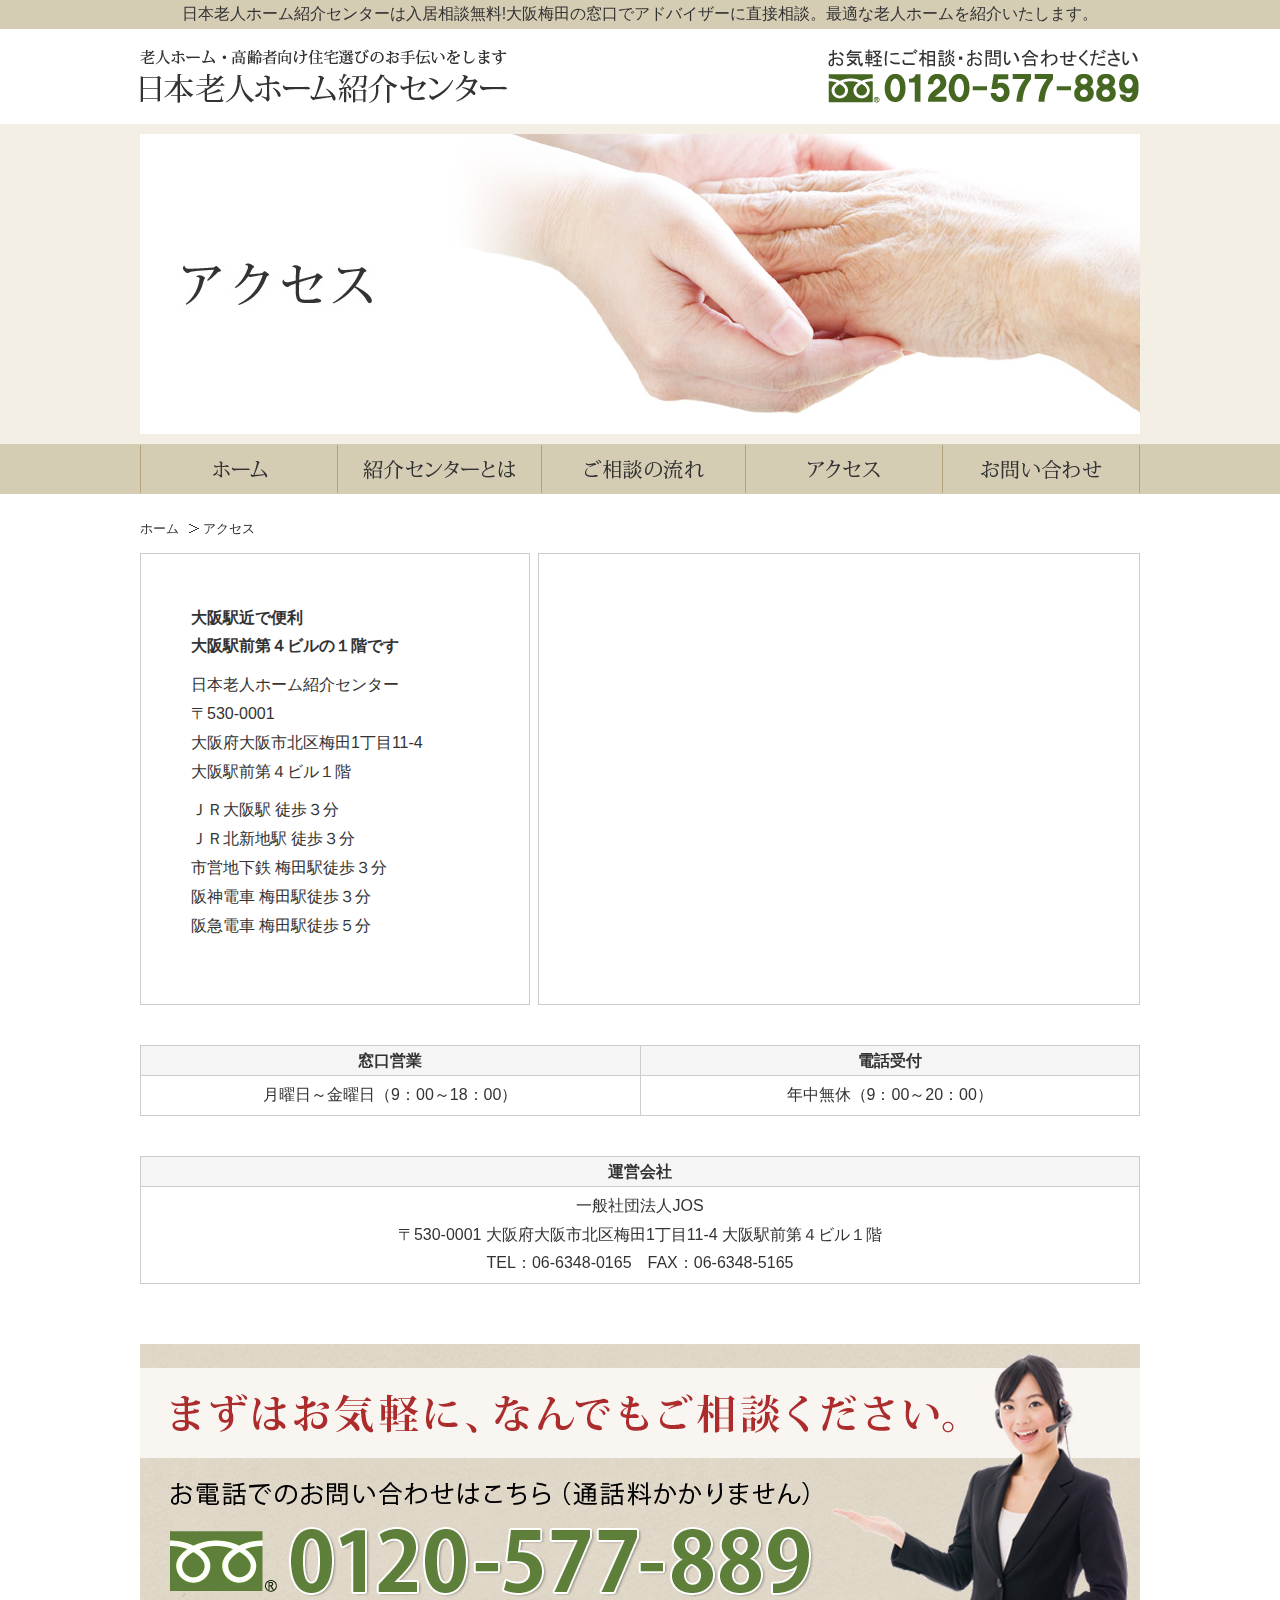
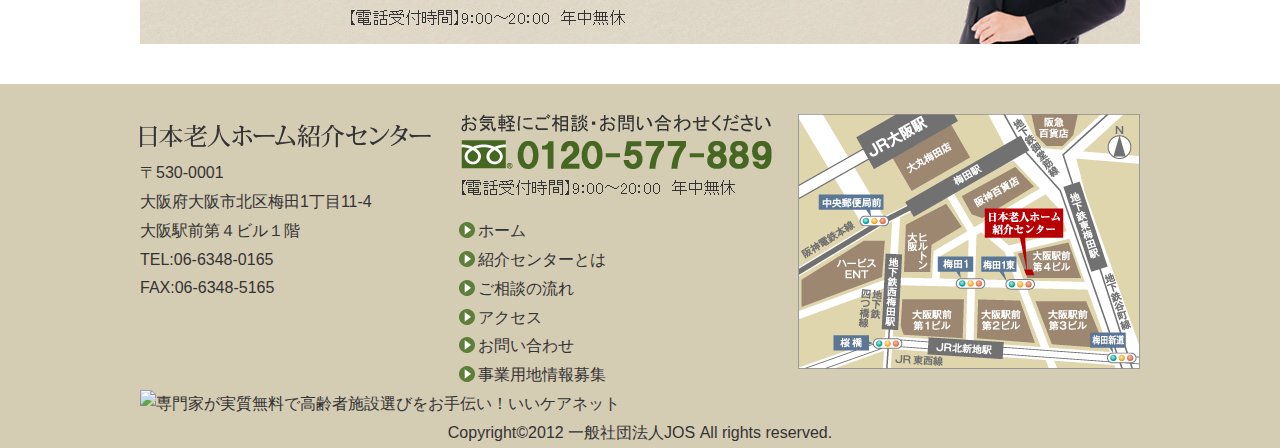
==== access.html @ cd8aa872 "second commit" ====
<!DOCTYPE HTML PUBLIC "-//W3C//DTD HTML 4.01 Transitional//EN" "http://www.w3.org/TR/html4/loose.dtd">
<html><!-- InstanceBegin template="/Templates/common.dwt" codeOutsideHTMLIsLocked="false" -->
<head>
<meta http-equiv="Content-Type" content="text/html; charset=utf-8">
<meta name="format-detection" content="telephone=no">
<!-- InstanceBeginEditable name="meta" -->
<meta name="keywords" content="有料老人ホーム,高齢者住宅,グループホーム,関西,大阪,日本老人ホーム紹介センター,入居,相談" />
<meta name="description" content="老人ホーム・高齢者向け住宅探しなら日本老人ホーム紹介センター。相談無料!大阪梅田の窓口でアドバイザーに直接相談。最適な老人ホームを紹介いたします。" />
<!-- InstanceEndEditable -->
<!-- InstanceBeginEditable name="doctitle" -->
<title>アクセス｜【日本老人ホーム紹介センター】入居相談無料!最適な老人ホームを紹介いたします。</title>
<!-- InstanceEndEditable -->
<!-- InstanceBeginEditable name="link" -->
<link rel="canonical" href="http://center.jos-net.com/access.html">
<link href="css/reset.css" rel="stylesheet" type="text/css">
<link href="css/common.css" rel="stylesheet" type="text/css">
<link href="css/second.css" rel="stylesheet" type="text/css">
<!-- InstanceEndEditable -->
<script type="text/javascript" src="js/jquery.js"></script>
<script type="text/javascript" src="js/rollover.js"></script>
<script type="text/javascript" src="http://ajax.googleapis.com/ajax/libs/jquery/1.8.3/jquery.min.js"></script>
<script type="text/javascript">
$(function() {
    var topBtn = $('.backtotop');    
    //最初はボタンを隠す
    topBtn.hide();
    //スクロールが300に達したらボタンを表示させる
    $(window).scroll(function () {
        if ($(this).scrollTop() > 300) {
            topBtn.fadeIn();
        } else {
            topBtn.fadeOut();
        }
    });
    //スクロールしてトップに戻る
    //500の数字を大きくするとスクロール速度が遅くなる
    topBtn.click(function () {
        $('body,html').animate({
            scrollTop: 0
        }, 500);
        return false;
    });
});
</script>
<!-- InstanceBeginEditable name="head" -->
<!-- InstanceEndEditable -->
</head>

<body>
<div id="wrapper">
<h1>日本老人ホーム紹介センターは入居相談無料!大阪梅田の窓口でアドバイザーに直接相談。最適な老人ホームを紹介いたします。</h1>

<div id="header">
<p class="header_left"><a href="index.html"><img src="img/common/logo.gif" alt="日本老人ホーム紹介センター"></a></p>
<p class="header_right"><a href="tel:0120-577-889"><img src="img/common/tel.gif" alt="0120-577-889"></a></p>
</div>

<div id="top"><!-- InstanceBeginEditable name="mainimage" -->
  <p><img src="img/second/main_access.jpg" alt="アクセス"></p>
<!-- InstanceEndEditable --></div>

<div id="wrapper_navi">
<ul id="globalnavi">
    <li><a href="index.html" title="ホーム"><img src="img/common/menu_1.png" alt="ホーム"></a></li>
    <li><a href="company.html" title="紹介センター"><img src="img/common/menu_2.png" alt="紹介センター"></a></li>
    <li><a href="flow.html" title="ご相談の流れ"><img src="img/common/menu_3.png" alt="ご相談の流れ"></a></li>
    <li><a href="access.html" title="アクセス"><img src="img/common/menu_4.png" alt="アクセス"></a></li>
    <li><a href="contact.html" title="お問い合わせ"><img src="img/common/menu_5.png" alt="お問い合わせ"></a></li>
</ul>
<!--wrapper_navi--></div>

<div id="contents">
<!-- InstanceBeginEditable name="contents" -->
	<ol id="topicpath">
        <li><a href="../">ホーム</a></li>
		<li>アクセス</li>
	</ol>

<div class="map">
<div class="map_left">
<p><b>大阪駅近で便利<br>
大阪駅前第４ビルの１階です</b></p>
<p>日本老人ホーム紹介センター<br>
〒530-0001<br>
大阪府大阪市北区梅田1丁目11-4<br>
大阪駅前第４ビル１階<br>
</p>
<p>
ＪＲ大阪駅 徒歩３分<br>
ＪＲ北新地駅 徒歩３分<br>
市営地下鉄 梅田駅徒歩３分<br>
阪神電車 梅田駅徒歩３分<br>
阪急電車 梅田駅徒歩５分 </p>
</div>
<div class="map_right">
<iframe src="https://www.google.com/maps/embed?pb=!1m18!1m12!1m3!1d3280.2088520833813!2d135.4966747152322!3d34.699911830434694!2m3!1f0!2f0!3f0!3m2!1i1024!2i768!4f13.1!3m3!1m2!1s0x6000e6ed222827a5%3A0x4484b92ae435519f!2z44CSNTMwLTAwMDEg5aSn6Ziq5bqc5aSn6Ziq5biC5YyX5Yy65qKF55Sw77yR5LiB55uu77yR77yR4oiS77yUIOWkp-mYqumnheWJjeesrDTjg5Pjg6s!5e0!3m2!1sja!2sjp!4v1469523612909" width="600" height="450" frameborder="0" style="border:0" allowfullscreen></iframe>
</div>
</div>

<table class="table">
<tr>
<th>窓口営業</th>
<th>電話受付</th>
</tr>
<tr>
<td>月曜日～金曜日（9：00～18：00）</td>
<td>年中無休（9：00～20：00）
</tr>
</table>

<table class="table">
<tr>
<th>運営会社</th>
</tr>
<tr>
<td>一般社団法人JOS<br>
〒530-0001 大阪府大阪市北区梅田1丁目11-4 大阪駅前第４ビル１階<br>
TEL：<a href="tel:06-6348-0165">06-6348-0165</a>　FAX：06-6348-5165</td>
</tr>
</table>

<!-- InstanceEndEditable -->
  <p class="contact"><a href="tel:0120-577-889"><img src="img/common/img_contact.jpg" alt="お電話でのお問い合わせはこちら。0120-577-889"></a></p>
<!--contents--></div>

<div class="backtotop" align="center">
<a href="#header">▲</a>
</div>

<div id="footer">
<div id="footer_in">
<div class="footer_left">
<p><img src="img/common/footer_logo.gif" alt="日本老人ホーム紹介センター"></p>
<p>〒530-0001<br>
大阪府大阪市北区梅田1丁目11-4<br>
大阪駅前第４ビル１階<br>
TEL:<a href="tel:06-6348-0165">06-6348-0165</a><br>
FAX:06-6348-5165</p>
</div>
<div class="footer_right">
<p><a href="tel:0120-577-889"><img src="img/common/footer_tel.gif" alt="お気軽にご相談・お問い合わせください。0120-577-889"></a></p>
<ul>
<li><a href="index.html">ホーム</a></li>
<li><a href="company.html">紹介センターとは</a></li>
<li><a href="flow.html">ご相談の流れ</a></li>
<li><a href="access.html">アクセス</a></li>
<li><a href="contact.html">お問い合わせ</a></li>
<li><a href="owner.html">事業用地情報募集</a></li>	
</ul>
</div>
<div class="footer_map">
<p><img src="img/common/center_map.gif" alt="日本老人ホーム紹介センター地図"></p>
</div>
<p><a href="http://jos-net.com/"><img src="http://jos-net.com/img/banner01.jpg" title="高齢者施設検索サイト、いいケアネット" alt="専門家が実質無料で高齢者施設選びをお手伝い！いいケアネット" border="0" /></a></p>
<!--footer_in--></div>
<address>Copyright&copy;2012&nbsp;一般社団法人JOS&nbsp;All&nbsp;rights&nbsp;reserved.</address>
<!--footer--></div>

<!--wrapper--></div>

</body>
<!-- InstanceEnd --></html>
---- css/common.css ----
@charset "utf-8";
body {
	font-family: "ヒラギノ角ゴ Pro W3", "Hiragino Kaku Gothic Pro", "メイリオ", Meiryo, Osaka, "ＭＳ Ｐゴシック", "MS PGothic", sans-serif;
	font-size: 100%;
	line-height: 1.8;
	color: #333;
}
html, body{
	margin: 0;	/* 余白の削除 */
	padding: 0;	/* 余白の削除 */
	height: 100%;	/* 縦の高さを100% */
	width: 100%;	/* 横の幅を100% */
}
#wrapper {
	position: relative;		/* フッター部の配置用に定義 */
	min-height: 100%;		/* 縦の表示領域を100% */
}	
a {
text-decoration: none;
}

a:link{
	color: #333;
	outline:none;
}
a:visited{
	color: #333;
}
a:hover{
	color: #999;
}
em{
	color: #ac2c2c;
	font-weight: bold;
}
h1{
	margin-top: 0;
	margin-right: auto;
	margin-bottom: 0;
	margin-left: auto;
	text-align: center;
	background-color: #d5ccb4;
	}
h2 {
	margin:0;
	border-left:0;
	line-height:62px;
	background-image: url(../img/common/bg_title.png);
	background-repeat: no-repeat;
	background-position: center top;
	padding-top: 0;
	padding-right: 0;
	padding-bottom: 0;
	padding-left: 20px;
	font-size: 22px;
	font-weight: bold;
	color: #6e5835;
	text-align: center;
	}
h3 {
	font-size: 22px;
	font-weight: bold;
	color: #466722;
	margin-top: 20px;
	margin-bottom: 20px;
	}		
#wrapper {
}
#header {
	width: 1000px;
	margin-top: 0;
	margin-right: auto;
	margin-bottom: 0;
	margin-left: auto;
	overflow: hidden;
	padding-top: 20px;
	padding-bottom: 20px;
	}
.header_left {
	float: left;
	}
.header_right {
	float: right;
	}
#top {
	background: #f3efe5;
	padding-top: 10px;
	padding-bottom: 10px;
	}	
#top p {
	text-align: center;
	}
	
	
/*グローバルナビ*/
#wrapper_navi {
	height: 50px;
	background-color: #d5ccb4;
	}
ul#globalnavi{
    width:1000px;
    overflow:hidden;
	margin-top: 0;
	margin-right: auto;
	margin-bottom: 0;
	margin-left: auto;	
}
ul#globalnavi li{
    float:left;
}

/*コンテンツ*/
#contents {
	width:1000px;
	margin-top: 0;
	margin-right: auto;
	margin-bottom: 0;
	margin-left: auto;
	padding-top: 40px;
	padding-bottom: 40px;
	}

.map {
	overflow: hidden;	
	}	
.map_left {
	border: 1px solid #CCC;
	float: left;
	width: 288px;
	height: 360px;
	padding-top: 40px;
	padding-right: 50px;
	padding-bottom: 50px;
	padding-left: 50px;
	}
.map_left p {
	margin-top: 10px;
}
.map_right {
	border: 1px solid #CCC;
	float: right
	}	
	
.contact {
	margin-top: 60px;
	}

/*コンテンツボックス*/	
.box_round-top {
	width: 1000px;
	background-position: center top;
	background-repeat: no-repeat;
	text-align: left;
	background-image: url(../img/common/bg_round-top.png);
	padding-top: 7px;
	padding-right: 0;
	padding-bottom: 0;
	padding-left: 0;
}

.box_round-middle {
	padding: 0;
	background-position: center top;
	background-repeat: repeat-y;
	text-align: left;
	background-image: url(../img/common/bg_round-middle.png);
}

.box_round-bottom {
	background-position: center bottom;
	background-repeat: no-repeat;
	text-align: left;
	background-image: url(../img/common/bg_round-bottom.png);
	padding-bottom: 7px;
	margin-bottom: 30px;
}
.box_in {
	padding-top: 14px;
	padding-right: 20px;
	padding-bottom: 14px;
	padding-left: 20px;
	}
.box_in_center {
	text-align: center;
}
	
/*パンくず*/
ol#topicpath {
	width:1000px;
	margin-right: auto;
	margin-bottom: 10px;
	margin-left: auto;
	margin-top: -20px;
}
ol#topicpath li {
	display: inline;
	font-size: 0.8em;
}
ol#topicpath li a {
	padding-right: 20px;
	background-image: url(../img/common/img_arrow.gif);
	background-repeat: no-repeat;
	background-position: right center;
}
	
/*トップに戻るボタン*/
.backtotop {
    position: fixed;
    right: 15px;
    bottom: 20px;
    z-index: 9000;
    display: none;
}    
.backtotop a {
    background: rgba(51, 51, 51, 0.5) none repeat scroll 0 0;
    border-radius: 50%;
    color: #fff;
    display: block;
    height: 55px;
    line-height: 55px;
    padding: 0;
    text-align: center;
    text-decoration: none;
    width: 55px;
}
.backtotop a:hover {
    background: #666666;
    color: #fff;
}


/*フッター*/
#footer {
	background-color: #d5ccb4;
	padding-top: 30px;
	padding-right: 0;
	padding-left: 0;
}
#footer_in {
	width: 1000px;
	margin-top: 0;
	margin-right: auto;
	margin-bottom: 0;
	margin-left: auto;
	overflow: hidden;
	}
.footer_left {
	float: left;
	margin-right: 26px;
	width: 292px;
	}
.footer_left p {
	margin-top: 10px;
	}
.footer_right {
	float: left;
	margin-right: 26px;
	width: 314px;
	}
.footer_right ul{
	list-style-type:none;
	margin-top: 20px;
}

.footer_right li{
	padding-left:20px;
	background-image:url(../img/common/icon_1.gif);
	background-repeat:no-repeat;
	background-position:0px 4px;
}	
.footer_map {
	float: left;
	}
address {
    text-align: center;
	}
---- css/second.css ----
@charset "utf-8";

/*ホーム*/
.consultation {
	background-image: url(../img/index/img_consultation.jpg);
	background-repeat: no-repeat;
	height: 312px;
	width: 1000px;
	margin-top: 60px;
	}	
.consultation p {
	padding-top: 180px;
	padding-left: 40px;	
	}
.tour {
	background-image: url(../img/index/img_tour.jpg);
	background-repeat: no-repeat;
	height: 312px;
	width: 1000px;
	margin-top: 30px;
	}	
.tour p {
	padding-top: 180px;
	padding-left: 40px;	
	}
.voice {
	margin-top: 60px;
	margin-bottom: 60px;
	}
.voice_in {
	overflow: hidden;	
	}
.voice_in dl {
	float: left;
	margin-top: 20px;
	padding-left: 20px;
	padding-right: 20px;
	font-size: 14px;
	padding-top: 65px;
	height: 365px;
	}
.voice_in dl dt{
	margin-left: 150px;
	}
.voice_in dl dd{
	margin-top: 40px;
	}	
.voice_1 {
	background-image: url(../img/index/img_voice1.png);
	background-repeat: no-repeat;
	width: 293px;
	}
.voice_2 {
	background-image: url(../img/index/img_voice2.png);
	background-repeat: no-repeat;
	width: 293px;
	}
.voice_3 {
	background-image: url(../img/index/img_voice3.png);
	background-repeat: no-repeat;
	width: 294px;
	}
	
/*紹介センターとは*/
.point {
	overflow: hidden;
	width: 886px;
	margin-right: auto;
	margin-left: auto;
	margin-top: 40px;
	margin-bottom: 40px;
}
.point dt {
	background-image: url(../img/second/icon_point.gif);
	background-repeat: no-repeat;
	font-size: 20px;
	font-weight: bold;
	color: #466722;
	height: 69px;
	padding-top: 35px;
	padding-left: 120px;
	margin-bottom: 10px;
}
.point dd {
	padding-left: 120px;	
	}	
.point dd img {
	float: left;
	margin-right: 20px;
	}

/*ご相談の流れ*/
.flow {
	overflow: hidden;
	width: 798px;
	margin-right: auto;
	margin-left: auto;
	margin-top: 40px;
	margin-bottom: 40px;
	border-radius: 20px;
	border: 4px solid #d5ccb4;
	padding-top: 20px;
	padding-right: 40px;
	padding-bottom: 20px;
	padding-left: 40px;
}
.flow dt {
	font-size: 22px;
	font-weight: bold;
	color: #466722;
	height: 69px;
	padding-top: 35px;
	padding-left: 120px;
}
.flow_1 {
	background-image: url(../img/second/icon_step1.gif);
	background-repeat: no-repeat;
}
.flow_2 {
	background-image: url(../img/second/icon_step2.gif);
	background-repeat: no-repeat;
}
.flow_3 {
	background-image: url(../img/second/icon_step3.gif);
	background-repeat: no-repeat;
}
.flow_4 {
	background-image: url(../img/second/icon_step4.gif);
	background-repeat: no-repeat;
}
.flow dd {
	padding-left: 120px;	
	}	
.arrow {
	text-align: center;
	}
	
/*アクセス*/
table {
   table-layout: fixed;
   width: 100%;
}
.table {
	border: 1px #ccc solid;
	border-collapse: collapse;
	border-spacing: 0;
	margin-top: 40px;
}

.table th {
    padding: 5px;
    border: #ccc solid;
    border-width: 0 0 1px 1px;
    background: #F5F5F5;
    font-weight: bold;
    line-height: 120%;
    text-align: center;
}
.table td {
    padding: 5px;
    border: 1px #ccc solid;
    border-width: 0 0 1px 1px;
    text-align: center;
}

/*お問い合わせ*/
.contact_tel {
	overflow: hidden;
	border-radius: 20px;
	border: 4px solid #d5ccb4;
	padding-top: 20px;
	padding-right: 40px;
	padding-bottom: 40px;
	padding-left: 40px;
	height: 179px;
	background-image: url(../img/second/icon_tel.png);
	background-repeat: no-repeat;
	background-position:20pt 20pt;
	margin-bottom: 40px;
}
.contact_fax {
	overflow: hidden;
	border-radius: 20px;
	border: 4px solid #d5ccb4;
	padding-top: 20px;
	padding-right: 40px;
	padding-bottom: 40px;
	padding-left: 40px;
	height: 179px;
	background-image: url(../img/second/icon_fax.png);
	background-repeat: no-repeat;
	background-position:20pt 20pt;
	margin-bottom: 40px;
}
.contact_mail {
	overflow: hidden;
	border-radius: 20px;
	border: 4px solid #d5ccb4;
	padding-top: 20px;
	padding-right: 40px;
	padding-bottom: 40px;
	padding-left: 40px;
	height: 179px;
	background-image: url(../img/second/icon_mail.png);
	background-repeat: no-repeat;
	background-position:20pt 20pt;
}
.contact_in {
	margin-top: 20px;
	}
.contact_in dt {
	font-size: 26px;
	font-weight: bold;
	color: #466722;
	padding-left: 200px;
}
.contact_in dd {
	padding-left: 200px;
	}	

.owner{
	width: 95%;
	margin:0 auto;
	padding:0 0 15px;
}
.owner table{
	width:100%;
	border-top:solid 1px #ccc;
	border-left:solid 1px #ccc;
	margin-bottom:30px;
}
.owner table th{
	width:25%;
	padding:10px;
	font-weight:bold;
	background:#fafafa;
	border-right:solid 1px #ccc;
	border-bottom:solid 1px #ccc;
	vertical-align:middle;
}
.owner table td{
	padding:10px;
	border-right:solid 1px #ccc;
	border-bottom:solid 1px #ccc;
}
.owner table td p{ padding-bottom:0;}
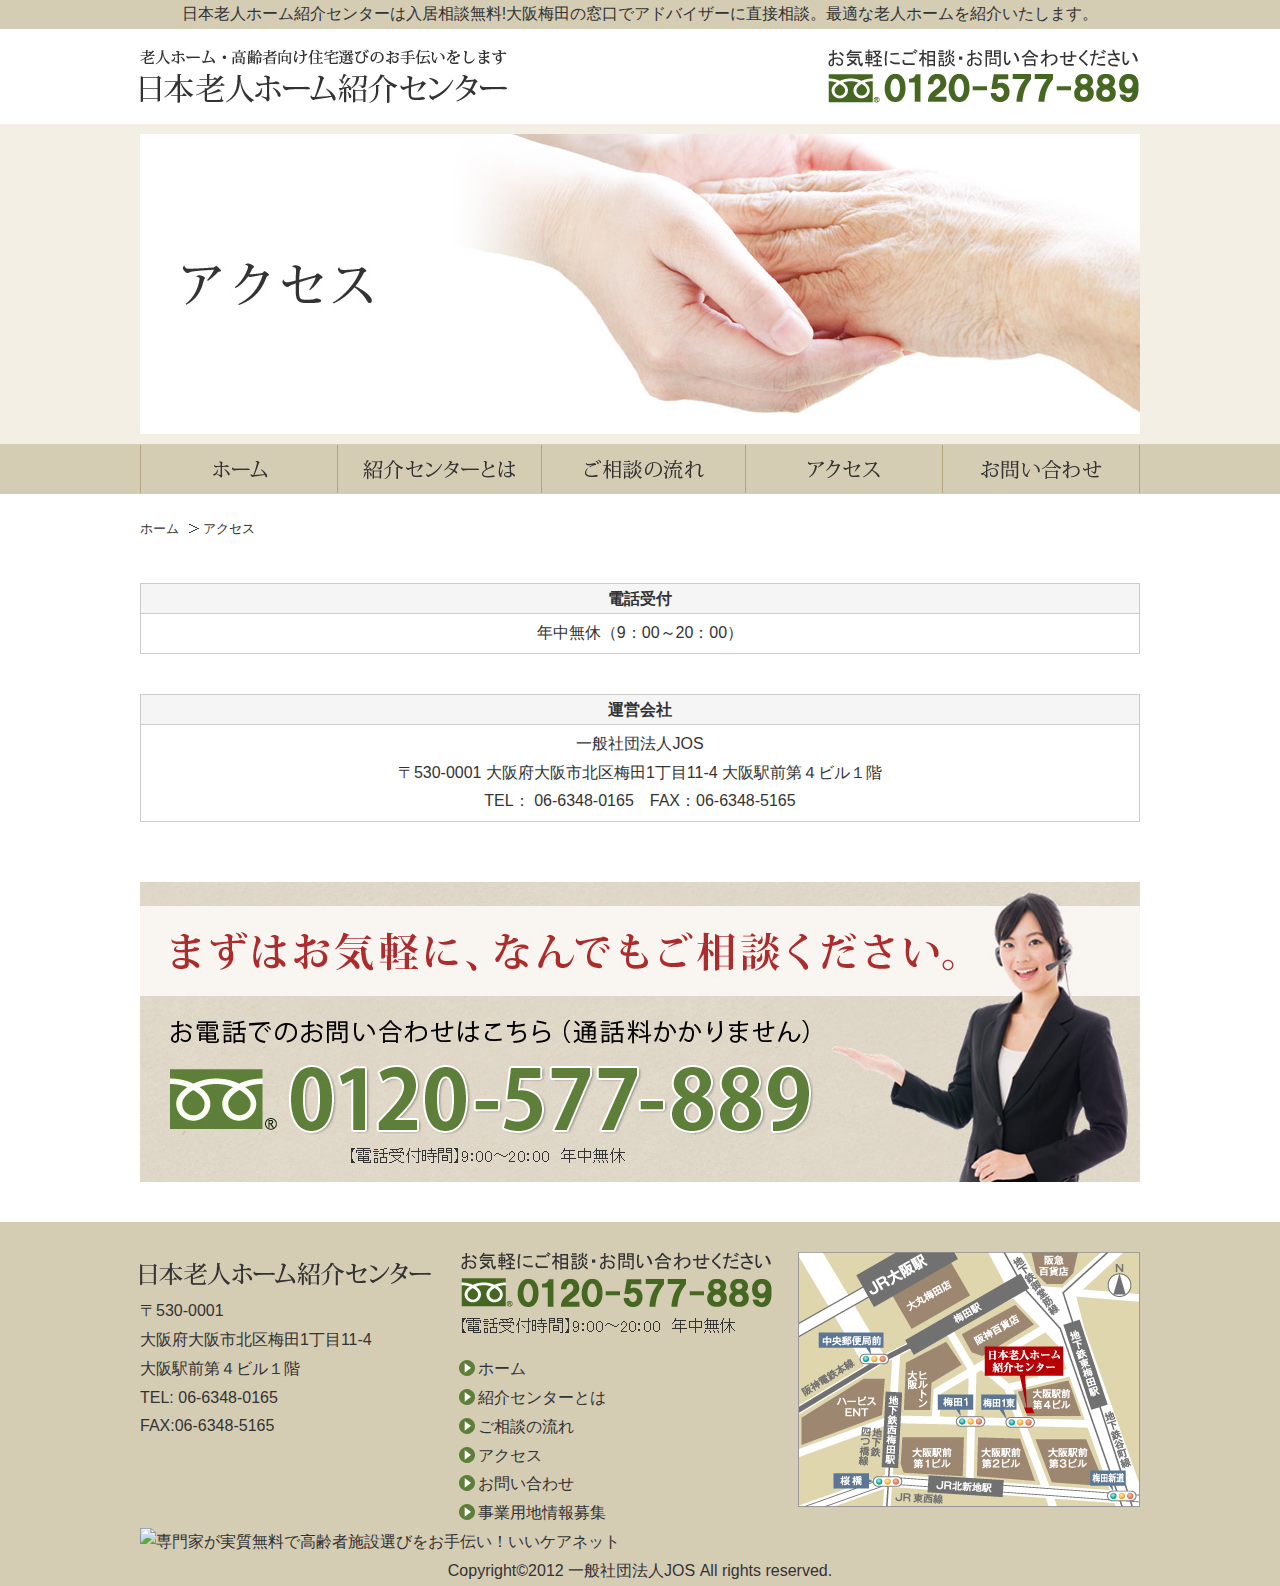
==== commit 47badaa2: "受付時間変更と4ビルへのアクセスを変更" ====
--- a/access.html
+++ b/access.html
@@ -1,162 +1,189 @@
 <!DOCTYPE HTML PUBLIC "-//W3C//DTD HTML 4.01 Transitional//EN" "http://www.w3.org/TR/html4/loose.dtd">
-<html><!-- InstanceBegin template="/Templates/common.dwt" codeOutsideHTMLIsLocked="false" -->
+<html>
+<!-- InstanceBegin template="/Templates/common.dwt" codeOutsideHTMLIsLocked="false" -->
+
 <head>
-<meta http-equiv="Content-Type" content="text/html; charset=utf-8">
-<meta name="format-detection" content="telephone=no">
-<!-- InstanceBeginEditable name="meta" -->
-<meta name="keywords" content="有料老人ホーム,高齢者住宅,グループホーム,関西,大阪,日本老人ホーム紹介センター,入居,相談" />
-<meta name="description" content="老人ホーム・高齢者向け住宅探しなら日本老人ホーム紹介センター。相談無料!大阪梅田の窓口でアドバイザーに直接相談。最適な老人ホームを紹介いたします。" />
-<!-- InstanceEndEditable -->
-<!-- InstanceBeginEditable name="doctitle" -->
-<title>アクセス｜【日本老人ホーム紹介センター】入居相談無料!最適な老人ホームを紹介いたします。</title>
-<!-- InstanceEndEditable -->
-<!-- InstanceBeginEditable name="link" -->
-<link rel="canonical" href="http://center.jos-net.com/access.html">
-<link href="css/reset.css" rel="stylesheet" type="text/css">
-<link href="css/common.css" rel="stylesheet" type="text/css">
-<link href="css/second.css" rel="stylesheet" type="text/css">
-<!-- InstanceEndEditable -->
-<script type="text/javascript" src="js/jquery.js"></script>
-<script type="text/javascript" src="js/rollover.js"></script>
-<script type="text/javascript" src="http://ajax.googleapis.com/ajax/libs/jquery/1.8.3/jquery.min.js"></script>
-<script type="text/javascript">
-$(function() {
-    var topBtn = $('.backtotop');    
-    //最初はボタンを隠す
-    topBtn.hide();
-    //スクロールが300に達したらボタンを表示させる
-    $(window).scroll(function () {
-        if ($(this).scrollTop() > 300) {
-            topBtn.fadeIn();
-        } else {
-            topBtn.fadeOut();
-        }
-    });
-    //スクロールしてトップに戻る
-    //500の数字を大きくするとスクロール速度が遅くなる
-    topBtn.click(function () {
-        $('body,html').animate({
-            scrollTop: 0
-        }, 500);
-        return false;
-    });
-});
-</script>
-<!-- InstanceBeginEditable name="head" -->
-<!-- InstanceEndEditable -->
+    <meta http-equiv="Content-Type" content="text/html; charset=utf-8">
+    <meta name="format-detection" content="telephone=no">
+    <!-- InstanceBeginEditable name="meta" -->
+    <meta name="keywords" content="有料老人ホーム,高齢者住宅,グループホーム,関西,大阪,日本老人ホーム紹介センター,入居,相談" />
+    <meta name="description" content="老人ホーム・高齢者向け住宅探しなら日本老人ホーム紹介センター。相談無料!大阪梅田の窓口でアドバイザーに直接相談。最適な老人ホームを紹介いたします。" />
+    <!-- InstanceEndEditable -->
+    <!-- InstanceBeginEditable name="doctitle" -->
+    <title>アクセス｜【日本老人ホーム紹介センター】入居相談無料!最適な老人ホームを紹介いたします。</title>
+    <!-- InstanceEndEditable -->
+    <!-- InstanceBeginEditable name="link" -->
+    <link rel="canonical" href="http://center.jos-net.com/access.html">
+    <link href="css/reset.css" rel="stylesheet" type="text/css">
+    <link href="css/common.css" rel="stylesheet" type="text/css">
+    <link href="css/second.css" rel="stylesheet" type="text/css">
+    <!-- InstanceEndEditable -->
+    <script type="text/javascript" src="js/jquery.js"></script>
+    <script type="text/javascript" src="js/rollover.js"></script>
+    <script type="text/javascript" src="http://ajax.googleapis.com/ajax/libs/jquery/1.8.3/jquery.min.js"></script>
+    <script type="text/javascript">
+        $(function() {
+            var topBtn = $('.backtotop');
+            //最初はボタンを隠す
+            topBtn.hide();
+            //スクロールが300に達したらボタンを表示させる
+            $(window).scroll(function() {
+                if ($(this).scrollTop() > 300) {
+                    topBtn.fadeIn();
+                } else {
+                    topBtn.fadeOut();
+                }
+            });
+            //スクロールしてトップに戻る
+            //500の数字を大きくするとスクロール速度が遅くなる
+            topBtn.click(function() {
+                $('body,html').animate({
+                    scrollTop: 0
+                }, 500);
+                return false;
+            });
+        });
+    </script>
+    <!-- InstanceBeginEditable name="head" -->
+    <!-- InstanceEndEditable -->
 </head>
 
 <body>
-<div id="wrapper">
-<h1>日本老人ホーム紹介センターは入居相談無料!大阪梅田の窓口でアドバイザーに直接相談。最適な老人ホームを紹介いたします。</h1>
+    <div id="wrapper">
+        <h1>日本老人ホーム紹介センターは入居相談無料!大阪梅田の窓口でアドバイザーに直接相談。最適な老人ホームを紹介いたします。</h1>
 
-<div id="header">
-<p class="header_left"><a href="index.html"><img src="img/common/logo.gif" alt="日本老人ホーム紹介センター"></a></p>
-<p class="header_right"><a href="tel:0120-577-889"><img src="img/common/tel.gif" alt="0120-577-889"></a></p>
-</div>
+        <div id="header">
+            <p class="header_left">
+                <a href="index.html"><img src="img/common/logo.gif" alt="日本老人ホーム紹介センター"></a>
+            </p>
+            <p class="header_right">
+                <a href="tel:0120-577-889"><img src="img/common/tel.gif" alt="0120-577-889"></a>
+            </p>
+        </div>
 
-<div id="top"><!-- InstanceBeginEditable name="mainimage" -->
-  <p><img src="img/second/main_access.jpg" alt="アクセス"></p>
-<!-- InstanceEndEditable --></div>
+        <div id="top">
+            <!-- InstanceBeginEditable name="mainimage" -->
+            <p><img src="img/second/main_access.jpg" alt="アクセス"></p>
+            <!-- InstanceEndEditable -->
+        </div>
 
-<div id="wrapper_navi">
-<ul id="globalnavi">
-    <li><a href="index.html" title="ホーム"><img src="img/common/menu_1.png" alt="ホーム"></a></li>
-    <li><a href="company.html" title="紹介センター"><img src="img/common/menu_2.png" alt="紹介センター"></a></li>
-    <li><a href="flow.html" title="ご相談の流れ"><img src="img/common/menu_3.png" alt="ご相談の流れ"></a></li>
-    <li><a href="access.html" title="アクセス"><img src="img/common/menu_4.png" alt="アクセス"></a></li>
-    <li><a href="contact.html" title="お問い合わせ"><img src="img/common/menu_5.png" alt="お問い合わせ"></a></li>
-</ul>
-<!--wrapper_navi--></div>
+        <div id="wrapper_navi">
+            <ul id="globalnavi">
+                <li>
+                    <a href="index.html" title="ホーム"><img src="img/common/menu_1.png" alt="ホーム"></a>
+                </li>
+                <li>
+                    <a href="company.html" title="紹介センター"><img src="img/common/menu_2.png" alt="紹介センター"></a>
+                </li>
+                <li>
+                    <a href="flow.html" title="ご相談の流れ"><img src="img/common/menu_3.png" alt="ご相談の流れ"></a>
+                </li>
+                <li>
+                    <a href="access.html" title="アクセス"><img src="img/common/menu_4.png" alt="アクセス"></a>
+                </li>
+                <li>
+                    <a href="contact.html" title="お問い合わせ"><img src="img/common/menu_5.png" alt="お問い合わせ"></a>
+                </li>
+            </ul>
+            <!--wrapper_navi-->
+        </div>
 
-<div id="contents">
-<!-- InstanceBeginEditable name="contents" -->
-	<ol id="topicpath">
-        <li><a href="../">ホーム</a></li>
-		<li>アクセス</li>
-	</ol>
+        <div id="contents">
+            <!-- InstanceBeginEditable name="contents" -->
+            <ol id="topicpath">
+                <li><a href="../">ホーム</a></li>
+                <li>アクセス</li>
+            </ol>
 
-<div class="map">
-<div class="map_left">
-<p><b>大阪駅近で便利<br>
+            <!-- <div class="map">
+                <div class="map_left">
+                    <p><b>大阪駅近で便利<br>
 大阪駅前第４ビルの１階です</b></p>
-<p>日本老人ホーム紹介センター<br>
-〒530-0001<br>
-大阪府大阪市北区梅田1丁目11-4<br>
-大阪駅前第４ビル１階<br>
-</p>
-<p>
-ＪＲ大阪駅 徒歩３分<br>
-ＪＲ北新地駅 徒歩３分<br>
-市営地下鉄 梅田駅徒歩３分<br>
-阪神電車 梅田駅徒歩３分<br>
-阪急電車 梅田駅徒歩５分 </p>
-</div>
-<div class="map_right">
-<iframe src="https://www.google.com/maps/embed?pb=!1m18!1m12!1m3!1d3280.2088520833813!2d135.4966747152322!3d34.699911830434694!2m3!1f0!2f0!3f0!3m2!1i1024!2i768!4f13.1!3m3!1m2!1s0x6000e6ed222827a5%3A0x4484b92ae435519f!2z44CSNTMwLTAwMDEg5aSn6Ziq5bqc5aSn6Ziq5biC5YyX5Yy65qKF55Sw77yR5LiB55uu77yR77yR4oiS77yUIOWkp-mYqumnheWJjeesrDTjg5Pjg6s!5e0!3m2!1sja!2sjp!4v1469523612909" width="600" height="450" frameborder="0" style="border:0" allowfullscreen></iframe>
-</div>
-</div>
+                    <p>日本老人ホーム紹介センター<br> 〒530-0001
+                        <br> 大阪府大阪市北区梅田1丁目11-4
+                        <br> 大阪駅前第４ビル１階
+                        <br>
+                    </p>
+                    <p>
+                        ＪＲ大阪駅 徒歩３分<br> ＪＲ北新地駅 徒歩３分<br> 市営地下鉄 梅田駅徒歩３分<br> 阪神電車 梅田駅徒歩３分<br> 阪急電車 梅田駅徒歩５分 </p>
+                </div>
+                <div class="map_right">
+                    <iframe src="https://www.google.com/maps/embed?pb=!1m18!1m12!1m3!1d3280.2088520833813!2d135.4966747152322!3d34.699911830434694!2m3!1f0!2f0!3f0!3m2!1i1024!2i768!4f13.1!3m3!1m2!1s0x6000e6ed222827a5%3A0x4484b92ae435519f!2z44CSNTMwLTAwMDEg5aSn6Ziq5bqc5aSn6Ziq5biC5YyX5Yy65qKF55Sw77yR5LiB55uu77yR77yR4oiS77yUIOWkp-mYqumnheWJjeesrDTjg5Pjg6s!5e0!3m2!1sja!2sjp!4v1469523612909"
+                        width="600" height="450" frameborder="0" style="border:0" allowfullscreen></iframe>
+                </div>
+            </div> -->
 
-<table class="table">
-<tr>
-<th>窓口営業</th>
-<th>電話受付</th>
-</tr>
-<tr>
-<td>月曜日～金曜日（9：00～18：00）</td>
-<td>年中無休（9：00～20：00）
-</tr>
-</table>
+            <table class="table">
+                <tr>
+                    <!-- <th>窓口営業</th> -->
+                    <th>電話受付</th>
+                </tr>
+                <tr>
+                    <!-- <td>月曜日～金曜日（9：00～18：00）</td> -->
+                    <td>年中無休（9：00～20：00）
+                </tr>
+            </table>
 
-<table class="table">
-<tr>
-<th>運営会社</th>
-</tr>
-<tr>
-<td>一般社団法人JOS<br>
-〒530-0001 大阪府大阪市北区梅田1丁目11-4 大阪駅前第４ビル１階<br>
-TEL：<a href="tel:06-6348-0165">06-6348-0165</a>　FAX：06-6348-5165</td>
-</tr>
-</table>
+            <table class="table">
+                <tr>
+                    <th>運営会社</th>
+                </tr>
+                <tr>
+                    <td>一般社団法人JOS<br> 〒530-0001 大阪府大阪市北区梅田1丁目11-4 大阪駅前第４ビル１階<br> TEL：
+                        <a href="tel:06-6348-0165">06-6348-0165</a>　FAX：06-6348-5165</td>
+                </tr>
+            </table>
 
-<!-- InstanceEndEditable -->
-  <p class="contact"><a href="tel:0120-577-889"><img src="img/common/img_contact.jpg" alt="お電話でのお問い合わせはこちら。0120-577-889"></a></p>
-<!--contents--></div>
+            <!-- InstanceEndEditable -->
+            <p class="contact">
+                <a href="tel:0120-577-889"><img src="img/common/img_contact.jpg" alt="お電話でのお問い合わせはこちら。0120-577-889"></a>
+            </p>
+            <!--contents-->
+        </div>
 
-<div class="backtotop" align="center">
-<a href="#header">▲</a>
-</div>
+        <div class="backtotop" align="center">
+            <a href="#header">▲</a>
+        </div>
 
-<div id="footer">
-<div id="footer_in">
-<div class="footer_left">
-<p><img src="img/common/footer_logo.gif" alt="日本老人ホーム紹介センター"></p>
-<p>〒530-0001<br>
-大阪府大阪市北区梅田1丁目11-4<br>
-大阪駅前第４ビル１階<br>
-TEL:<a href="tel:06-6348-0165">06-6348-0165</a><br>
-FAX:06-6348-5165</p>
-</div>
-<div class="footer_right">
-<p><a href="tel:0120-577-889"><img src="img/common/footer_tel.gif" alt="お気軽にご相談・お問い合わせください。0120-577-889"></a></p>
-<ul>
-<li><a href="index.html">ホーム</a></li>
-<li><a href="company.html">紹介センターとは</a></li>
-<li><a href="flow.html">ご相談の流れ</a></li>
-<li><a href="access.html">アクセス</a></li>
-<li><a href="contact.html">お問い合わせ</a></li>
-<li><a href="owner.html">事業用地情報募集</a></li>	
-</ul>
-</div>
-<div class="footer_map">
-<p><img src="img/common/center_map.gif" alt="日本老人ホーム紹介センター地図"></p>
-</div>
-<p><a href="http://jos-net.com/"><img src="http://jos-net.com/img/banner01.jpg" title="高齢者施設検索サイト、いいケアネット" alt="専門家が実質無料で高齢者施設選びをお手伝い！いいケアネット" border="0" /></a></p>
-<!--footer_in--></div>
-<address>Copyright&copy;2012&nbsp;一般社団法人JOS&nbsp;All&nbsp;rights&nbsp;reserved.</address>
-<!--footer--></div>
+        <div id="footer">
+            <div id="footer_in">
+                <div class="footer_left">
+                    <p><img src="img/common/footer_logo.gif" alt="日本老人ホーム紹介センター"></p>
+                    <p>〒530-0001<br> 大阪府大阪市北区梅田1丁目11-4
+                        <br> 大阪駅前第４ビル１階
+                        <br> TEL:
+                        <a href="tel:06-6348-0165">06-6348-0165</a><br> FAX:06-6348-5165
+                    </p>
+                </div>
+                <div class="footer_right">
+                    <p>
+                        <a href="tel:0120-577-889"><img src="img/common/footer_tel.gif" alt="お気軽にご相談・お問い合わせください。0120-577-889"></a>
+                    </p>
+                    <ul>
+                        <li><a href="index.html">ホーム</a></li>
+                        <li><a href="company.html">紹介センターとは</a></li>
+                        <li><a href="flow.html">ご相談の流れ</a></li>
+                        <li><a href="access.html">アクセス</a></li>
+                        <li><a href="contact.html">お問い合わせ</a></li>
+                        <li><a href="owner.html">事業用地情報募集</a></li>
+                    </ul>
+                </div>
+                <div class="footer_map">
+                    <p><img src="img/common/center_map.gif" alt="日本老人ホーム紹介センター地図"></p>
+                </div>
+                <p>
+                    <a href="http://jos-net.com/"><img src="http://jos-net.com/img/banner01.jpg" title="高齢者施設検索サイト、いいケアネット" alt="専門家が実質無料で高齢者施設選びをお手伝い！いいケアネット" border="0" /></a>
+                </p>
+                <!--footer_in-->
+            </div>
+            <address>Copyright&copy;2012&nbsp;一般社団法人JOS&nbsp;All&nbsp;rights&nbsp;reserved.</address>
+            <!--footer-->
+        </div>
 
-<!--wrapper--></div>
+        <!--wrapper-->
+    </div>
 
 </body>
-<!-- InstanceEnd --></html>
+<!-- InstanceEnd -->
+
+</html>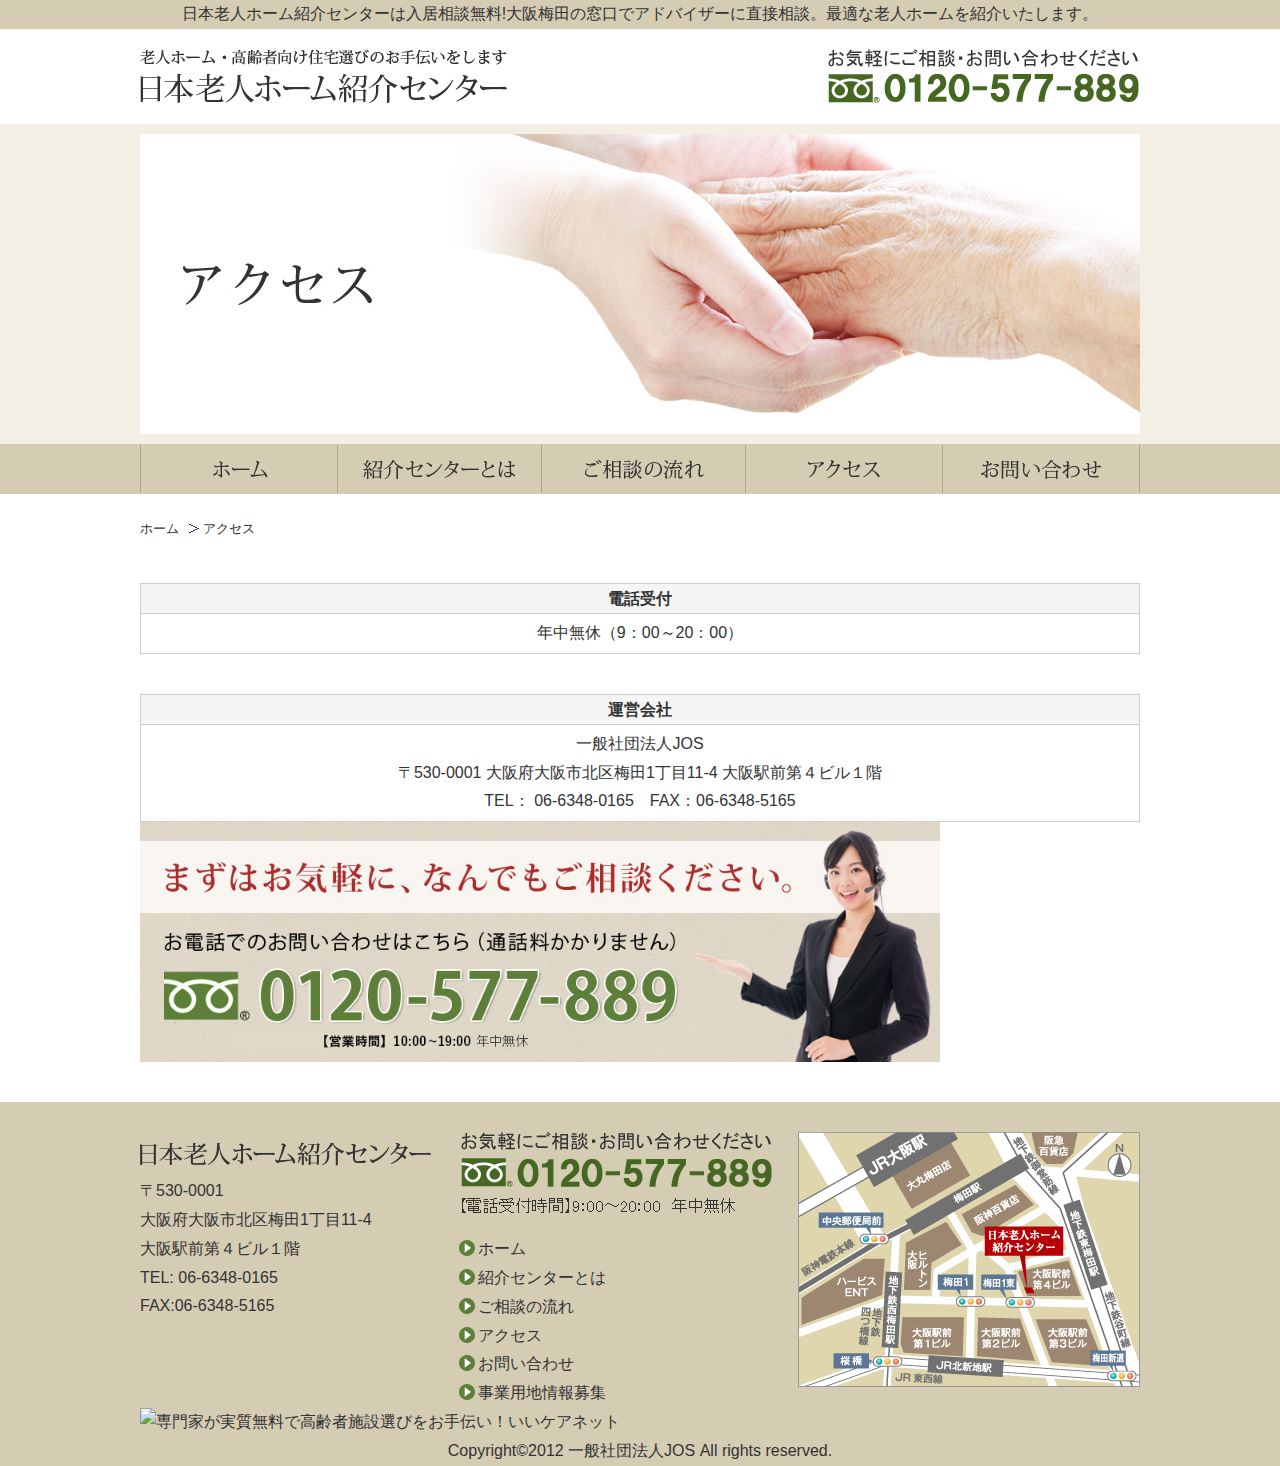
==== commit e6ad96a1: "画像のセンター寄せ" ====
--- a/access.html
+++ b/access.html
@@ -136,7 +136,7 @@
 
             <!-- InstanceEndEditable -->
             <p class="contact">
-                <a href="tel:0120-577-889"><img src="img/common/img_contact.jpg" alt="お電話でのお問い合わせはこちら。0120-577-889"></a>
+                <a href="tel:0120-577-889"><img src="img/common/img_contact.jpg" class="img100" alt="お電話でのお問い合わせはこちら。0120-577-889"></a>
             </p>
             <!--contents-->
         </div>
--- a/css/common.css
+++ b/css/common.css
@@ -1,216 +1,257 @@
 @charset "utf-8";
 body {
-	font-family: "ヒラギノ角ゴ Pro W3", "Hiragino Kaku Gothic Pro", "メイリオ", Meiryo, Osaka, "ＭＳ Ｐゴシック", "MS PGothic", sans-serif;
-	font-size: 100%;
-	line-height: 1.8;
-	color: #333;
-}
-html, body{
-	margin: 0;	/* 余白の削除 */
-	padding: 0;	/* 余白の削除 */
-	height: 100%;	/* 縦の高さを100% */
-	width: 100%;	/* 横の幅を100% */
-}
+    font-family: "ヒラギノ角ゴ Pro W3", "Hiragino Kaku Gothic Pro", "メイリオ", Meiryo, Osaka, "ＭＳ Ｐゴシック", "MS PGothic", sans-serif;
+    font-size: 100%;
+    line-height: 1.8;
+    color: #333;
+}
+
+html,
+body {
+    margin: 0;
+    /* 余白の削除 */
+    padding: 0;
+    /* 余白の削除 */
+    height: 100%;
+    /* 縦の高さを100% */
+    width: 100%;
+    /* 横の幅を100% */
+}
+
 #wrapper {
-	position: relative;		/* フッター部の配置用に定義 */
-	min-height: 100%;		/* 縦の表示領域を100% */
-}	
+    position: relative;
+    /* フッター部の配置用に定義 */
+    min-height: 100%;
+    /* 縦の表示領域を100% */
+}
+
 a {
-text-decoration: none;
-}
-
-a:link{
-	color: #333;
-	outline:none;
-}
-a:visited{
-	color: #333;
-}
-a:hover{
-	color: #999;
-}
-em{
-	color: #ac2c2c;
-	font-weight: bold;
-}
-h1{
-	margin-top: 0;
-	margin-right: auto;
-	margin-bottom: 0;
-	margin-left: auto;
-	text-align: center;
-	background-color: #d5ccb4;
-	}
+    text-decoration: none;
+}
+
+a:link {
+    color: #333;
+    outline: none;
+}
+
+a:visited {
+    color: #333;
+}
+
+a:hover {
+    color: #999;
+}
+
+em {
+    color: #ac2c2c;
+    font-weight: bold;
+}
+
+h1 {
+    margin-top: 0;
+    margin-right: auto;
+    margin-bottom: 0;
+    margin-left: auto;
+    text-align: center;
+    background-color: #d5ccb4;
+}
+
 h2 {
-	margin:0;
-	border-left:0;
-	line-height:62px;
-	background-image: url(../img/common/bg_title.png);
-	background-repeat: no-repeat;
-	background-position: center top;
-	padding-top: 0;
-	padding-right: 0;
-	padding-bottom: 0;
-	padding-left: 20px;
-	font-size: 22px;
-	font-weight: bold;
-	color: #6e5835;
-	text-align: center;
-	}
+    margin: 0;
+    border-left: 0;
+    line-height: 62px;
+    background-image: url(../img/common/bg_title.png);
+    background-repeat: no-repeat;
+    background-position: center top;
+    padding-top: 0;
+    padding-right: 0;
+    padding-bottom: 0;
+    padding-left: 20px;
+    font-size: 22px;
+    font-weight: bold;
+    color: #6e5835;
+    text-align: center;
+}
+
 h3 {
-	font-size: 22px;
-	font-weight: bold;
-	color: #466722;
-	margin-top: 20px;
-	margin-bottom: 20px;
-	}		
-#wrapper {
-}
+    font-size: 22px;
+    font-weight: bold;
+    color: #466722;
+    margin-top: 20px;
+    margin-bottom: 20px;
+}
+
+#wrapper {}
+
 #header {
-	width: 1000px;
-	margin-top: 0;
-	margin-right: auto;
-	margin-bottom: 0;
-	margin-left: auto;
-	overflow: hidden;
-	padding-top: 20px;
-	padding-bottom: 20px;
-	}
+    width: 1000px;
+    margin-top: 0;
+    margin-right: auto;
+    margin-bottom: 0;
+    margin-left: auto;
+    overflow: hidden;
+    padding-top: 20px;
+    padding-bottom: 20px;
+}
+
 .header_left {
-	float: left;
-	}
+    float: left;
+}
+
 .header_right {
-	float: right;
-	}
+    float: right;
+}
+
 #top {
-	background: #f3efe5;
-	padding-top: 10px;
-	padding-bottom: 10px;
-	}	
+    background: #f3efe5;
+    padding-top: 10px;
+    padding-bottom: 10px;
+}
+
 #top p {
-	text-align: center;
-	}
-	
-	
+    text-align: center;
+}
+
+
 /*グローバルナビ*/
+
 #wrapper_navi {
-	height: 50px;
-	background-color: #d5ccb4;
-	}
-ul#globalnavi{
-    width:1000px;
-    overflow:hidden;
-	margin-top: 0;
-	margin-right: auto;
-	margin-bottom: 0;
-	margin-left: auto;	
-}
-ul#globalnavi li{
-    float:left;
-}
+    height: 50px;
+    background-color: #d5ccb4;
+}
+
+ul#globalnavi {
+    width: 1000px;
+    overflow: hidden;
+    margin-top: 0;
+    margin-right: auto;
+    margin-bottom: 0;
+    margin-left: auto;
+}
+
+ul#globalnavi li {
+    float: left;
+}
+
 
 /*コンテンツ*/
+
 #contents {
-	width:1000px;
-	margin-top: 0;
-	margin-right: auto;
-	margin-bottom: 0;
-	margin-left: auto;
-	padding-top: 40px;
-	padding-bottom: 40px;
-	}
+    width: 1000px;
+    margin-top: 0;
+    margin-right: auto;
+    margin-bottom: 0;
+    margin-left: auto;
+    padding-top: 40px;
+    padding-bottom: 40px;
+}
 
 .map {
-	overflow: hidden;	
-	}	
+    overflow: hidden;
+}
+
 .map_left {
-	border: 1px solid #CCC;
-	float: left;
-	width: 288px;
-	height: 360px;
-	padding-top: 40px;
-	padding-right: 50px;
-	padding-bottom: 50px;
-	padding-left: 50px;
-	}
+    border: 1px solid #CCC;
+    float: left;
+    width: 288px;
+    height: 360px;
+    padding-top: 40px;
+    padding-right: 50px;
+    padding-bottom: 50px;
+    padding-left: 50px;
+}
+
 .map_left p {
-	margin-top: 10px;
-}
+    margin-top: 10px;
+}
+
 .map_right {
-	border: 1px solid #CCC;
-	float: right
-	}	
-	
+    border: 1px solid #CCC;
+    float: right
+}
+
 .contact {
-	margin-top: 60px;
-	}
-
-/*コンテンツボックス*/	
+    margin-top: 60px auto;
+    width: 80%;
+}
+
+
+/*コンテンツボックス*/
+
 .box_round-top {
-	width: 1000px;
-	background-position: center top;
-	background-repeat: no-repeat;
-	text-align: left;
-	background-image: url(../img/common/bg_round-top.png);
-	padding-top: 7px;
-	padding-right: 0;
-	padding-bottom: 0;
-	padding-left: 0;
+    width: 1000px;
+    background-position: center top;
+    background-repeat: no-repeat;
+    text-align: left;
+    background-image: url(../img/common/bg_round-top.png);
+    padding-top: 7px;
+    padding-right: 0;
+    padding-bottom: 0;
+    padding-left: 0;
 }
 
 .box_round-middle {
-	padding: 0;
-	background-position: center top;
-	background-repeat: repeat-y;
-	text-align: left;
-	background-image: url(../img/common/bg_round-middle.png);
+    padding: 0;
+    background-position: center top;
+    background-repeat: repeat-y;
+    text-align: left;
+    background-image: url(../img/common/bg_round-middle.png);
 }
 
 .box_round-bottom {
-	background-position: center bottom;
-	background-repeat: no-repeat;
-	text-align: left;
-	background-image: url(../img/common/bg_round-bottom.png);
-	padding-bottom: 7px;
-	margin-bottom: 30px;
-}
+    background-position: center bottom;
+    background-repeat: no-repeat;
+    text-align: left;
+    background-image: url(../img/common/bg_round-bottom.png);
+    padding-bottom: 7px;
+    margin-bottom: 30px;
+}
+
 .box_in {
-	padding-top: 14px;
-	padding-right: 20px;
-	padding-bottom: 14px;
-	padding-left: 20px;
-	}
+    padding-top: 14px;
+    padding-right: 20px;
+    padding-bottom: 14px;
+    padding-left: 20px;
+}
+
 .box_in_center {
-	text-align: center;
-}
-	
+    text-align: center;
+}
+
+
 /*パンくず*/
+
 ol#topicpath {
-	width:1000px;
-	margin-right: auto;
-	margin-bottom: 10px;
-	margin-left: auto;
-	margin-top: -20px;
-}
+    width: 1000px;
+    margin-right: auto;
+    margin-bottom: 10px;
+    margin-left: auto;
+    margin-top: -20px;
+}
+
 ol#topicpath li {
-	display: inline;
-	font-size: 0.8em;
-}
+    display: inline;
+    font-size: 0.8em;
+}
+
 ol#topicpath li a {
-	padding-right: 20px;
-	background-image: url(../img/common/img_arrow.gif);
-	background-repeat: no-repeat;
-	background-position: right center;
-}
-	
+    padding-right: 20px;
+    background-image: url(../img/common/img_arrow.gif);
+    background-repeat: no-repeat;
+    background-position: right center;
+}
+
+
 /*トップに戻るボタン*/
+
 .backtotop {
     position: fixed;
     right: 15px;
     bottom: 20px;
     z-index: 9000;
     display: none;
-}    
+}
+
 .backtotop a {
     background: rgba(51, 51, 51, 0.5) none repeat scroll 0 0;
     border-radius: 50%;
@@ -223,6 +264,7 @@
     text-decoration: none;
     width: 55px;
 }
+
 .backtotop a:hover {
     background: #666666;
     color: #fff;
@@ -230,47 +272,59 @@
 
 
 /*フッター*/
+
 #footer {
-	background-color: #d5ccb4;
-	padding-top: 30px;
-	padding-right: 0;
-	padding-left: 0;
-}
+    background-color: #d5ccb4;
+    padding-top: 30px;
+    padding-right: 0;
+    padding-left: 0;
+}
+
 #footer_in {
-	width: 1000px;
-	margin-top: 0;
-	margin-right: auto;
-	margin-bottom: 0;
-	margin-left: auto;
-	overflow: hidden;
-	}
+    width: 1000px;
+    margin-top: 0;
+    margin-right: auto;
+    margin-bottom: 0;
+    margin-left: auto;
+    overflow: hidden;
+}
+
 .footer_left {
-	float: left;
-	margin-right: 26px;
-	width: 292px;
-	}
+    float: left;
+    margin-right: 26px;
+    width: 292px;
+}
+
 .footer_left p {
-	margin-top: 10px;
-	}
+    margin-top: 10px;
+}
+
 .footer_right {
-	float: left;
-	margin-right: 26px;
-	width: 314px;
-	}
-.footer_right ul{
-	list-style-type:none;
-	margin-top: 20px;
-}
-
-.footer_right li{
-	padding-left:20px;
-	background-image:url(../img/common/icon_1.gif);
-	background-repeat:no-repeat;
-	background-position:0px 4px;
-}	
+    float: left;
+    margin-right: 26px;
+    width: 314px;
+}
+
+.footer_right ul {
+    list-style-type: none;
+    margin-top: 20px;
+}
+
+.footer_right li {
+    padding-left: 20px;
+    background-image: url(../img/common/icon_1.gif);
+    background-repeat: no-repeat;
+    background-position: 0px 4px;
+}
+
 .footer_map {
-	float: left;
-	}
+    float: left;
+}
+
 address {
     text-align: center;
-	}+}
+
+.img100 {
+    width: 100%;
+}